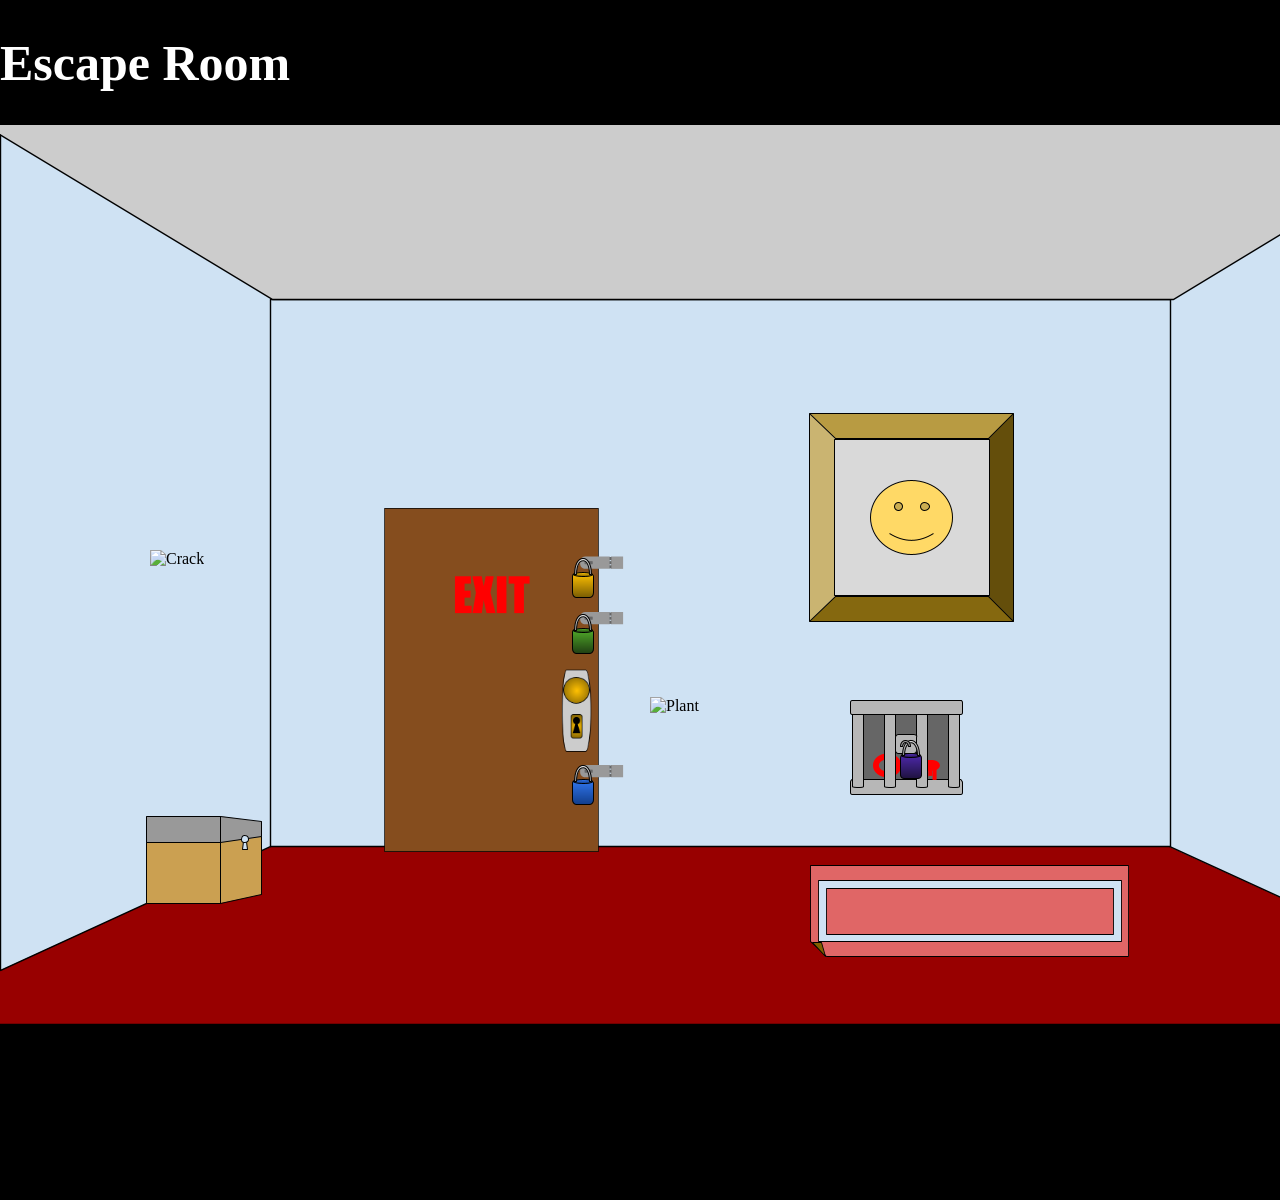
==== Linguify(EscapeRoom)/index.html @ 33960429 "Add files via upload" ====
<!doctype html>
<html lang="en">
<head>
    <meta charset="UTF-8">
    <meta name="viewport"
          content="width=device-width, user-scalable=no, initial-scale=1.0, maximum-scale=1.0, minimum-scale=1.0">
    <meta http-equiv="X-UA-Compatible" content="ie=edge">
    <title>Escape Room</title>
    <link rel="stylesheet" href="style.css">
</head>
<body>
    <!--title and table for note questions-->
    <h1>Escape Room</h1>
<div id="room">
    <div id="tableArea">
    <table>
                <tr>
                    <td>
                <h1 id="NoteTitle">Notes/Keys</h1>
                    </td>
                </tr>
                <tr>
                    <td>
                    <h3 id="CompNote">Computer Question</h3>
                    </td>
                </tr>
                <tr>
                    <td>
                    <h3 id="ComboNote">Combo Lock Question</h3>
                    </td>
                </tr>
                <tr>
                    <td>
                    <h3 id="GreenComboNote">Green Combo Lock Question</h3>
                    </td>
                </tr>
                <tr>
                    <td>
                    <h3 id="BlueComboNote">Blue Combo Lock Question</h3>
                    </td>
                </tr>
                <tr>
                    <td>
                    <h3 id="JailNote">Jail Question</h3>
                    </td>
                </tr>
            
    </table>
    
    <div id="circleBlue" class="circleBlue"></div>
    <div id="circleRed" class="circleRed"></div>
    </div>

    <img id="door" src="Escaperoom_Tempt_Door.png" alt="Door" onclick="tryDoor()">
    <img id="ComboLock" src="ComboLock_Demo.png" alt="ComboLock" onclick="tryComboLock()">
    <img id="GreenComboLock" src="GreenComboLock_Demo.png" alt="Green Combo Lock" onclick="tryGreenComboLock()">
    <img id="BlueComboLock" src="BlueComboLock_Demo.png" alt="Blue Combo Lock" onclick="tryBlueComboLock()">
    <img id="DoorKnob" src="DoorKnob_Demo.png" alt="Key Lock" onclick="tryKeyLock()">
    <img id="SecretRoom" src="Secret Room_Demo.png" alt="Secret Room" onclick="inspectSecretRoom()">
    <img id="Crack" src="Crack_Demo.png" alt="Crack" onclick="inspectCrack()">
    <img id="Hole" src="Hole_Demo.png" alt="Hole" onclick="inspectHole()">
    <img id="LockBox" src="LockBox_Demo.png" alt="Lock Box" onclick="inspectLockBox()">
    <img id="lockBoxOpen" src="LockBoxOpen_Demo.png" alt="Lock Box Open" onclick="inspectLockBox()">
    <img id="BlueKeyHole" src="BlueKey_demo_Hole.png" alt="Blue Key Hole" onclick="pickUpBlueKey(this.id)">
    <img id="BlueKeyLockBox" src="BlueKey_demo_LockBox.png" alt="Blue Key Lock Box" onclick="pickUpBlueKey(this.id)">
    <img id="BlueKeyJail" src="JailBlueKey_demo (2).png" alt="Blue Key Jail" onclick="pickUpBlueKey(this.id)">
    <img id="JailOpen" src="JailOpen_Demo.png" alt="Jail Open" onclick="inspectJail()">
    <img id="SecretRedKey" src="SecretRedKey_Demo.png" alt="Secret Red Key" onclick="pickUpRedKey(this.id)">
    <img id="RedKeyHole" src="HoleRedKey_Demo.png" alt="Red Key Hole" onclick="pickUpRedKey(this.id)">
    <img id="RedKeyJail" src="JailRedKey_demo (1).png" alt="Red Key Jail" onclick="pickUpRedKey(this.id)">
    <img id="Carpet" src="Carpet_Demo.png" alt="Carpet" onclick="inspectCarpet()">
    <img id="Paintings" src="Painting_Demo.png" alt="Painting" onclick="inspectPaintings()">
    <img id="Computer" src="Computer_Demo.png" alt="Computer" onclick="inspectComputer()"> 
    <img id="Pickaxe" src="Pickaxe_Demo.png" alt="Pickaxe" onclick="inspectPickaxe()">
    <img id="Plant" src="Plant_Demo.png" alt="Plant" onclick="inspectPlant()">

</div>
<button id="escape" onclick="window.location.href='escaped.html'">"Get out of Here!"</button>

 


<script>
    //all of my variables
    const min = 1;
    const max = 4;
 var blueKeyLocation = null;
 var redKeyLocation = null;
 var hasBlueKey = false;
 var hasRedKey = false;
 var hasPickaxe = false;
 var comboLock = false;
 var keyLock = false;
 var computerused = false;
 var plantinspected = false;
 var ComputerQuestion = "CompQ"; //Eric question here
 var ComputerAnswer = "B"; //Eric answer here
 var ComboLockQuestion = "ComboQ"; //Eric question here
 var ComboLockAnswer = "D"; //Eric answer here
 var GreenComboLockQuestion = "GreenQ"; //Eric question here
 var GreenComboLockAnswer = "F"; //Eric answer here
 var greencombolock = false;
 var BlueComboLockQuestion = "BlueQ"; //Eric question here
 var BlueComboLockAnswer = "H"; //Eric answer here
 var bluecombolock = false;
 var JailQuestion = "JailQ"; //Eric question here
 var JailAnswer = "J"; //Eric answer here
 var paintingVisible = true;
 var computerVisible = false;
 var secretRoomVisible = false;
 var crackVisible = true;
 var holevisible = false;
var holeInspected = false;
var CompQfound = false;
var ComboQfound = false;
var GreenComboQfound = false;
var BlueComboQfound = false;
var JailQfound = false;
 

 //<-- Randomization KeyPlacement functions Ai/google help -->
function getRandomInt(min, max) {
    return Math.floor(Math.random() * (max - min + 1)) + min;
}

function BlueKeyRandomizer() {
    const choices = ['BlueKeyHole','BlueKeyLockBox','BlueKeyJail']; //location key can appear
    choices.forEach(id => {
        const el = document.getElementById(id);
        if (el) el.style.visibility = "hidden";
    });
    const idx = getRandomInt(0, choices.length - 1);//randomly picks one of the locations
    blueKeyLocation = choices[idx];
    
    if (blueKeyLocation === 'BlueKeyHole') {

    } else if (blueKeyLocation === 'BlueKeyLockBox') {
        // remain hidden until lockbox opened with red key
    } else if (blueKeyLocation === 'BlueKeyJail') {
        // require jail answer to pick up
        const chosen = document.getElementById(blueKeyLocation);
        if (chosen) chosen.style.visibility = "visible";
    }
}
//<-- Randomization KeyPlacement functions Ai help -->


function RedKeyRandomizer() {
    const choices = ['SecretRedKey','RedKeyHole','RedKeyJail']; //location key can appear
    choices.forEach(id => {
        const el = document.getElementById(id);
        if (el) el.style.visibility = "hidden";
    });
    const idx = getRandomInt(0, choices.length - 1);//randomly picks one of the locations
    redKeyLocation = choices[idx];
    // If red key is placed in jail show it (requires password to pick up).
    if (redKeyLocation === 'RedKeyJail') {
        const el = document.getElementById('RedKeyJail');
        if (el) el.style.visibility = "visible";
    }
}

//<-- Randomization KeyPlacement functions Ai/google help -->
// Ensure at least one key is in the jail and that jail key is visible from the start
function enforceJailPresence() {
    // Ensure keys do not spawn in the same place
    function spotFor(loc) {
        if (!loc) return null;
        if (loc.includes('Hole')) return 'Hole';
        if (loc.includes('Jail')) return 'Jail';
        if (loc.includes('LockBox')) return 'LockBox';
        if (loc.includes('Secret')) return 'Secret';
        return loc;
    }
    // If both ended up in the same spot, re-roll red until different
    while (spotFor(blueKeyLocation) && spotFor(redKeyLocation) && spotFor(blueKeyLocation) === spotFor(redKeyLocation)) {
        
        if (redKeyLocation) {
            const prev = document.getElementById(redKeyLocation);
            if (prev) prev.style.visibility = "hidden";
        }
        // pick a new red location
        const redChoices = ['SecretRedKey','RedKeyHole','RedKeyJail'];
        redKeyLocation = redChoices[getRandomInt(0, redChoices.length - 1)];
        if (redKeyLocation === 'RedKeyJail') {
            const el = document.getElementById('RedKeyJail');
            if (el) el.style.visibility = "visible";
        }
    }
    //one key is accessible from the start: if neither is in jail, make red visible in jail
    const blueInJail = blueKeyLocation === 'BlueKeyJail';
    const redInJail = redKeyLocation === 'RedKeyJail';
    if (!blueInJail && !redInJail) {
        if (redKeyLocation) {
            const prev = document.getElementById(redKeyLocation);
            if (prev) prev.style.visibility = "hidden";
        }
        redKeyLocation = 'RedKeyJail';
        const jailEl = document.getElementById('RedKeyJail');
        if (jailEl) jailEl.style.visibility = "visible";
    }
}
//<-- Randomization KeyPlacement functions Ai/google help

function pickUpBlueKey(id) {
    const el = document.getElementById(id);
    
    if (id.includes('Jail')) { //if the blue key is is the jail it requires a code to get it
        const tryAns = prompt('Enter the password to retrieve the blue key:');
        if (tryAns !== JailAnswer) {
            alert('Incorrect password. You cannot take the key.');
            return;
        } if (tryAns === JailAnswer) {
            alert('You entered the correct password! You can take the key.');
            document.getElementById("JailOpen").style.visibility = "visible";
            document.getElementById("BlueKeyJail").style.visibility = "hidden";
            document.getElementById("circleBlue").style.backgroundColor = "blue";
        }
    }
    alert("You picked up the blue key. Maybe it can open something in the room."); //displays the key has been picked up and changes style and visiblity as necessary
    hasBlueKey = true;
    el.style.visibility = "hidden";
    document.getElementById("JailOpen").style.visibility = "visible";
    document.getElementById("circleBlue").style.backgroundColor = "blue";
}

function pickUpRedKey(id) {
    const el = document.getElementById(id);
    
    if (id.includes('Jail')) { //if the blue key is is the jail it requires a code to get it
        const tryAns = prompt('Enter the password to retrieve the red key:');
        if (tryAns !== JailAnswer) {
            alert('Incorrect password. You cannot take the key.');
            return;
        } if (tryAns === JailAnswer) {
            alert('You entered the correct password! You can take the key.');
            document.getElementById("JailOpen").style.visibility = "visible";
            document.getElementById("RedKeyJail").style.visibility = "hidden";
            document.getElementById("circleRed").style.backgroundColor = "red";
        }
    }
    alert("You picked up the red key. Maybe it can open something in the room."); //displays the key has been picked up and changes style and visiblity as necessary
    hasRedKey = true;
    document.getElementById("circleRed").style.backgroundColor = "red";
    el.style.visibility = "hidden";
    
}
    

window.addEventListener('load', () => { //when the page is loaded these functions run
    BlueKeyRandomizer();
    RedKeyRandomizer();
    enforceJailPresence();
    placeNotesRandomizer();
    NotesList();
});


function tryDoor() { //
     if (comboLock == true && keyLock == true && greencombolock == true && bluecombolock == true) { //makes sure all locks have been opened before allowing you to exit
        document.getElementById("escape").style.visibility = "visible";
    }
    else {
         alert("The door is locked. You need to find a way to open it.");
    }
}
function tryKeyLock() { //checks that you have the blue key to unlock the keylock
    if (hasBlueKey == true) {
        alert("You used the blue key to open the key lock, and throw the key in the trash!");
        keyLock = true;
    } else {
        alert("The key lock is locked. You need to find a key to open it.");
    }
}
function tryComboLock() { //makes sure the code put in is correct and unlocks if it's correct
    varComboTry = prompt("Enter the combination to open the combo lock:"); //Eric question here
    if (varComboTry == ComboLockAnswer) { //Eric Answer here
        comboLock = true;
    }
    if (comboLock == true) {
        alert("You opened the combo lock! You throw it on the floor.");
        document.getElementById("ComboLock").style.visibility = "hidden";
    } else {
    alert("The combo lock is locked. You need to find the correct combination to open it.");
}
}
function tryGreenComboLock() { //makes sure the code put in is correct and unlocks if it's correct
    var greenComboTry = prompt("Enter the combination to open the green combo lock:"); //Eric question here
    if (greenComboTry == GreenComboLockAnswer) { //Eric Answer here
        alert("You opened the green combo lock! You throw it on the floor.");
        document.getElementById("GreenComboLock").style.visibility = "hidden";
        greencombolock = true;
    } else {
    alert("The green combo lock is locked. You need to find the correct combination to open it.");
}
}
function tryBlueComboLock() { //makes sure the code put in is correct and unlocks if it's correct
    var blueComboTry = prompt("Enter the combination to open the blue combo lock:"); //Eric question here
    if (blueComboTry == BlueComboLockAnswer) { //Eric Answer here
        alert("You opened the blue combo lock! You throw it on the floor.");
        document.getElementById("BlueComboLock").style.visibility = "hidden";
        bluecombolock = true;
    } else {
    alert("The blue combo lock is locked. You need to find the correct combination to open it.");
}
}
function inspectCarpet() { //checks if one of the notes were placed under the carpet. depending on the note found it will display it in the table and change its found value to true
    const spot = 'Carpet';
    
    if (notePlacement[spot] === 'ComputerQuestion') {
        CompQfound = true;
        const el = document.getElementById("CompNote"); if (el) el.style.visibility = "visible";
    } else if (notePlacement[spot] === 'ComboLockQuestion') {
        ComboQfound = true;
        const el = document.getElementById("ComboNote"); if (el) el.style.visibility = "visible";
    } else if (notePlacement[spot] === 'GreenComboLockQuestion') {
        GreenComboQfound = true;
        const el = document.getElementById("GreenComboNote"); if (el) el.style.visibility = "visible";
    } else if (notePlacement[spot] === 'BlueComboLockQuestion') {
        BlueComboQfound = true;
        const el = document.getElementById("BlueComboNote"); if (el) el.style.visibility = "visible";
    } else if (notePlacement[spot] === 'JailQuestion') {
        JailQfound = true;
        const el = document.getElementById("JailNote"); if (el) el.style.visibility = "visible";
    }

    if (notePlacement[spot]) {
        alert("You see a lifted corner on the carpet. You lift it up and find a note with the sentence " + noteTexts[notePlacement[spot]] + " I wonder what it means?");

    } else {
        alert("You see a lifted corner on the carpet but nothing else.");
    }
    NotesList();
}

function inspectCrack() { //checks if the crack is visible and that you have to pickaxe. If a key was placed in the hole location it displays it.
    if (crackVisible == true && hasPickaxe == true) {
        const spot = 'Crack';
        alert("You see a crack in the wall. You break through it with your pickaxe.");
        
        crackVisible = false;
        holevisible = true;
        document.getElementById("Crack").style.visibility = "hidden";
        document.getElementById("Hole").style.visibility = "visible";
//Randomization KeyPlacement functions Ai/google help -->
        if (blueKeyLocation === 'BlueKeyHole') {
            const b = document.getElementById('BlueKeyHole');
            if (b) b.style.visibility = "visible";
        }
    
        if (redKeyLocation === 'RedKeyHole') {
            const r = document.getElementById('RedKeyHole');
            if (r) r.style.visibility = "visible";
 //<-- Randomization KeyPlacement functions Ai/google help
        }
    } else {
        alert("There seems to be a crack in the wall, but it looks too small to fit through. Maybe you can find something to break through it?");
    }
    NotesList();
}
function inspectPaintings() { //checks if one of the notes were placed behind the painting. depending on the note found it will display it in the table and change its found value to true
    const spot = 'Paintings';
     if (notePlacement[spot]) {
        alert("You see a painting on the wall. You see a gap between it and the wall... You tear through it and find a computer and a note with the sentence " + noteTexts[notePlacement[spot]]);
     } else {
        alert("You see a painting on the wall. You see a gap between it and the wall... You tear through it and find a computer!");
     }
    paintingVisible = false;
    computerVisible = true;
    document.getElementById("Paintings").style.visibility = "hidden";
    document.getElementById("Computer").style.visibility = "visible";//makes the computer visible

    // If a note was placed behind the painting, mark it found now
    if (notePlacement[spot]) {
        const found = notePlacement[spot];
        if (found === 'ComputerQuestion') {
            CompQfound = true;
        } else if (found === 'ComboLockQuestion') {
            ComboQfound = true;
        } else if (found === 'GreenComboLockQuestion') {
            GreenComboQfound = true;
        } else if (found === 'BlueComboLockQuestion') {
            BlueComboQfound = true;
        } else if (found === 'JailQuestion') {
            JailQfound = true;
        }
    }
    NotesList();
}
function inspectComputer() { //Checks if the computer is visible and it hasn't already been used, then asks for the correct code and if it is correct then it reveals the secret room. If a note is placed in the secret room position it updates the table and shows it to the user
    if (computerVisible == true) {
        if (computerused == true) {
            alert("Nothing new to see here."); 
        } else {
        var computerTry = prompt("You see a computer with a text box. I wonder what you should type in it?"); 
        if (computerTry == ComputerAnswer) {
            alert("The building begins to shake. You see a hidden door open up in the wall.");
            secretRoomVisible = true;
            document.getElementById("Pickaxe").style.visibility = "visible";
            document.getElementById("SecretRoom").style.visibility = "visible";
            const spot = 'SecretRoom';
        if (!secretRoomVisible) {
            alert("There is no secret room open right now.");
            return;
        }
        if (notePlacement[spot]) {
            alert("You inspect the secret room and find a note that says " + noteTexts[notePlacement[spot]] + " I wonder what it means?");
            const found = notePlacement[spot];
            if (found === 'ComputerQuestion') {
                CompQfound = true;
            } else if (found === 'ComboLockQuestion') {
                ComboQfound = true;
            } else if (found === 'GreenComboLockQuestion') {
                GreenComboQfound = true;
            } else if (found === 'BlueComboLockQuestion') {
                BlueComboQfound = true;
            } else if (found === 'JailQuestion') {
                JailQfound = true;
            }
        } else {
            alert("You inspect the secret room but find nothing of interest.");
        }
        NotesList();
 //<-- Randomization KeyPlacement functions Ai/google help
            if (redKeyLocation && redKeyLocation !== 'RedKeyJail') {
                const el = document.getElementById(redKeyLocation);
                // only reveal non-hole red key when secret room opens; if red key is in the hole, wait until hole is revealed
                if (el && redKeyLocation !== 'RedKeyHole') el.style.visibility = "visible";
                if (el && redKeyLocation === 'RedKeyHole' && holevisible) el.style.visibility = "visible";
            }
//<-- Randomization KeyPlacement functions Ai/google help
            computerused = true;
        } else {
            alert("Incorrect password. Maybe you can find a hint somewhere in the room.");
        }
    }
}
}

    

function inspectPickaxe() {// if the secret room is visible and pickaxe is clicked it is hidden and haspickaxe value = true
    if (secretRoomVisible == true) {
        alert("You picked up the pickaxe. Maybe it can break something in the room.");
            hasPickaxe = true;
        document.getElementById("Pickaxe").style.visibility = "hidden";
    }
}
function inspectLockBox() { //if you have the red key the box opens, if a note is placed there it updates the table and user, and if the blue key is placed there it displays it
        if (hasRedKey == true) {
        alert("You used the red key to open the lock box, and throw the key in the trash!");
        document.getElementById("lockBoxOpen").style.visibility = "visible";
        document.getElementById("LockBox").style.visibility = "hidden";
        
        if (notePlacement['LockBox']) {
            alert("Inside the lock box, you find a note that says " + noteTexts[notePlacement['LockBox']] + " I wonder what it means?");
        }
        if (notePlacement['LockBox']) {
            if (notePlacement['LockBox'] === 'ComputerQuestion') {
                CompQfound = true;
                const el = document.getElementById("CompNote"); if (el) el.style.visibility = "visible";
            } else if (notePlacement['LockBox'] === 'ComboLockQuestion') {
                ComboQfound = true;
                const el = document.getElementById("ComboNote"); if (el) el.style.visibility = "visible";
            } else if (notePlacement['LockBox'] === 'GreenComboLockQuestion') {
                GreenComboQfound = true;
                const el = document.getElementById("GreenComboNote"); if (el) el.style.visibility = "visible";
            } else if (notePlacement['LockBox'] === 'BlueComboLockQuestion') {
                BlueComboQfound = true;
                const el = document.getElementById("BlueComboNote"); if (el) el.style.visibility = "visible";
            } else if (notePlacement['LockBox'] === 'JailQuestion') {
                JailQfound = true;
                const el = document.getElementById("JailNote"); if (el) el.style.visibility = "visible";
            }
        }

        if (blueKeyLocation === 'BlueKeyLockBox') {
            const b = document.getElementById('BlueKeyLockBox');
            if (b) b.style.visibility = "visible";
        }
    } else {
        alert("The lock box is locked. You need to find a key to open it.");
    }
    NotesList();
}
function inspectPlant() { //if a note is in the plant location it updates the user and table
    const spot = 'Plant';
    if (plantinspected == false) {
        if (notePlacement[spot]) {
            alert("You see a plant in the corner. You inspect it and find a note with the sentence " + noteTexts[notePlacement[spot]] + " I wonder what it means?");
        } else {
            alert("You see a plant in the corner but nothing unusual.");
        }
        plantinspected = true;
    } else {
        alert("There is nothing left to see here.");
    }
    if (notePlacement[spot]) {
            if (notePlacement[spot] === 'ComputerQuestion') {
                CompQfound = true;
                const el = document.getElementById("CompNote"); if (el) el.style.visibility = "visible";
            } else if (notePlacement[spot] === 'ComboLockQuestion') {
                ComboQfound = true;
                const el = document.getElementById("ComboNote"); if (el) el.style.visibility = "visible";
            } else if (notePlacement[spot] === 'GreenComboLockQuestion') {
                GreenComboQfound = true;
                const el = document.getElementById("GreenComboNote"); if (el) el.style.visibility = "visible";
            } else if (notePlacement[spot] === 'BlueComboLockQuestion') {
                BlueComboQfound = true;
                const el = document.getElementById("BlueComboNote"); if (el) el.style.visibility = "visible";
            } else if (notePlacement[spot] === 'JailQuestion') {
                JailQfound = true;
                const el = document.getElementById("JailNote"); if (el) el.style.visibility = "visible";
            }
    }
    NotesList();
}

//Randomization NotePlacement functions Ai/google help -->
var notePlacement = {}; // maps spot -> question variable name
var noteTexts = {
    'ComputerQuestion': ComputerQuestion,
    'ComboLockQuestion': ComboLockQuestion,
    'GreenComboLockQuestion': GreenComboLockQuestion,
    'BlueComboLockQuestion': BlueComboLockQuestion,
    'JailQuestion': JailQuestion
};

function placeNotesRandomizer() {
    // available spots
    const spots = ['Carpet','Plant','Hole','Paintings','LockBox','SecretRoom'];
    // clear any previous placement
    Object.keys(notePlacement).forEach(k => delete notePlacement[k]);

    // questions and constrained allowed spots
    const questionToAllowed = {
        'ComputerQuestion': ['Carpet','Plant','Paintings'],
        'JailQuestion': ['SecretRoom','Hole','Carpet','Plant','Paintings'],
        'ComboLockQuestion': spots.slice(),
        'GreenComboLockQuestion': spots.slice(),
        'BlueComboLockQuestion': spots.slice()
    };

    
    // chooses spot based on order of constraints and pick a random allowed spot that's still available
    const questionsOrder = ['ComputerQuestion','JailQuestion','ComboLockQuestion','GreenComboLockQuestion','BlueComboLockQuestion'];
    const availableSpots = spots.slice();
    for (const q of questionsOrder) {
        const allowed = (questionToAllowed[q] || spots.slice()).filter(s => availableSpots.includes(s));
        let pick;
        if (allowed.length > 0) {
            pick = allowed[getRandomInt(0, allowed.length - 1)];
        } else if (availableSpots.length > 0) {
            pick = availableSpots[getRandomInt(0, availableSpots.length - 1)];
        } else {
            pick = spots[getRandomInt(0, spots.length - 1)];
        }
        notePlacement[pick] = q;
        // remove pick from availableSpots for unique placements
        const idx = availableSpots.indexOf(pick);
        if (idx !== -1) availableSpots.splice(idx,1);
    }

}
//<-- Randomization NotePlacement functions Ai/google help
function inspectHole() { //if holle  is visible and note is placed there it updates the table and user
    if (!holevisible) {
        alert("The hole is not accessible yet.");
        return;
    }
    if (holeInspected) {
        alert("There's nothing new in the hole.");
        return;
    }
    if (notePlacement['Hole']) {
        alert("You look into the hole and find a note that says " + noteTexts[notePlacement['Hole']] + " I wonder what it means?");
    } else {
        alert("You look into the hole but find nothing.");
    }
    holeInspected = true;
    if (notePlacement['Hole']) {
        const found = notePlacement['Hole'];
        if (found === 'ComputerQuestion') {
            CompQfound = true;
        } else if (found === 'ComboLockQuestion') {
            ComboQfound = true;
        } else if (found === 'GreenComboLockQuestion') {
            GreenComboQfound = true;
        } else if (found === 'BlueComboLockQuestion') {
            BlueComboQfound = true;
        } else if (found === 'JailQuestion') {
            JailQfound = true;
        }
    }
    NotesList();
}



function NotesList() { //ensures if the note is found it is displayed on the table
if (CompQfound == true) {
    document.getElementById("CompNote").style.visibility = "visible";
}
if (ComboQfound == true) {
    document.getElementById("ComboNote").style.visibility = "visible";
}
if (GreenComboQfound == true) {
    document.getElementById("GreenComboNote").style.visibility = "visible";
}
if (BlueComboQfound == true) {
    document.getElementById("BlueComboNote").style.visibility = "visible";
}
if (JailQfound == true) {
    document.getElementById("JailNote").style.visibility = "visible";
}
}

</script>


</body>
</html>
---- Linguify(EscapeRoom)/style.css ----
body {
    margin: 0;
    padding: 0;
    background-color: black;
    width: 100%;
    height: 100%;
}

#room {
    margin: 0;
    padding: 0;
    width: 1440px;
    height: 900px;
    background-image: url('Room_Demo.png');
}

#room > * {
    margin:0;
    padding:0;
    position: absolute;
}
p {
    color: black;
}

h1{
    font-size: 50px;
    font-weight: bold;
    color: white;
}

table, th, td {
    width: 300px;
    height: 70px;
    margin-left: 1500px;
    color: white;
    border: 10px solid white;
    border-collapse: collapse;
    padding: 8px; 
}
#CompNote {
    visibility: hidden;
    color: white;
}
#ComboNote {
    visibility: hidden;
    color: white;
}
#GreenComboNote {
    visibility: hidden;
    color: white;
}
#BlueComboNote {
    visibility: hidden;
    color: white;
}
#JailNote {
    visibility: hidden;
    color: white;
}

.circleBlue {
    width: 50px;
    height: 50px;
    margin-top: 10px;
    margin-left: 1500px;
    border-radius: 50%;
    background-color: black;
    border-color: white;
    border-width: 5px;
    border-style: solid;
    
}
.circleRed {
    width: 50px;
    height: 50px;
    margin-top: 10px;
    margin-left: 1500px;
    border-radius: 50%;
    background-color: black;
    border-color: white;
    border-width: 5px;
    border-style: solid;
}

#door {
    top: 300px;
    left: 200px;
}
#ComboLock {
    top: 528px;
    left: 533px;
    visibility: visible;
}
#GreenComboLock {
    top: 584px;
    left: 533px;
    visibility: visible;
}
#BlueComboLock {
    top: 735px;
    left: 533px;
    visibility: visible;
}
#DoorKnob {
    top: 660px;
    left: 550px;
    width: 73px;
}

#BlueKeyHole {
    top: 545px;
    left: 100px;
    visibility: hidden;
}
#BlueKeyLockBox {
    top: 790px;
    left: 170px;
    visibility: hidden;
}


#BlueKeyJail {
    top: 700px;
    left: 850px;
    visibility: hidden;
}
#JailOpen {
    top: 625px;
    left: 744px;
    visibility: hidden;
}
#SecretRedKey {
    top: 700px;
    left: 1200px;
    visibility: hidden;
}
#RedKeyHole {
    top: 550px;
    left: 100px;
    visibility: hidden;
}
#RedKeyJail {
    top: 700px;
    left: 850px;
    visibility: hidden;
}
#escape {
    visibility: hidden;
    position: absolute;
    top: 600px;
    left: 390px;
    font-size: 30px;
    font-weight: bold;
    width: 200px;
    color: white;
    background-color: black;
    border: none;
    padding: 10px 20px;
    cursor: pointer;
}
#Carpet {
    top: 850px;
    left: 800px;
}
#Paintings {
    top: 400px;
    left: 800px;
    visibility: visible;
}
#Computer {
    top: 400px;
    left: 800px;
    visibility: hidden;
}
#SecretRoom {
    top: 455px;
    left: 1170px;
    visibility: hidden;
}
#Crack {
    top: 550px;
    left: 150px;
    visibility: visible;
}
#Hole {
    top: 500px;
    left: 80px;
    visibility: hidden;
}
#Pickaxe {
    top: 570px;
    left: 1185px;
    visibility: hidden;
}
#LockBox {
    top: 810px;
    left: 140px;
    visibility: visible;
}
#lockBoxOpen {
    top: 740px;
    left: 146px;
    visibility: hidden;
}
#Plant {
    top: 697px;
    left: 650px;
    visibility: visible;
}
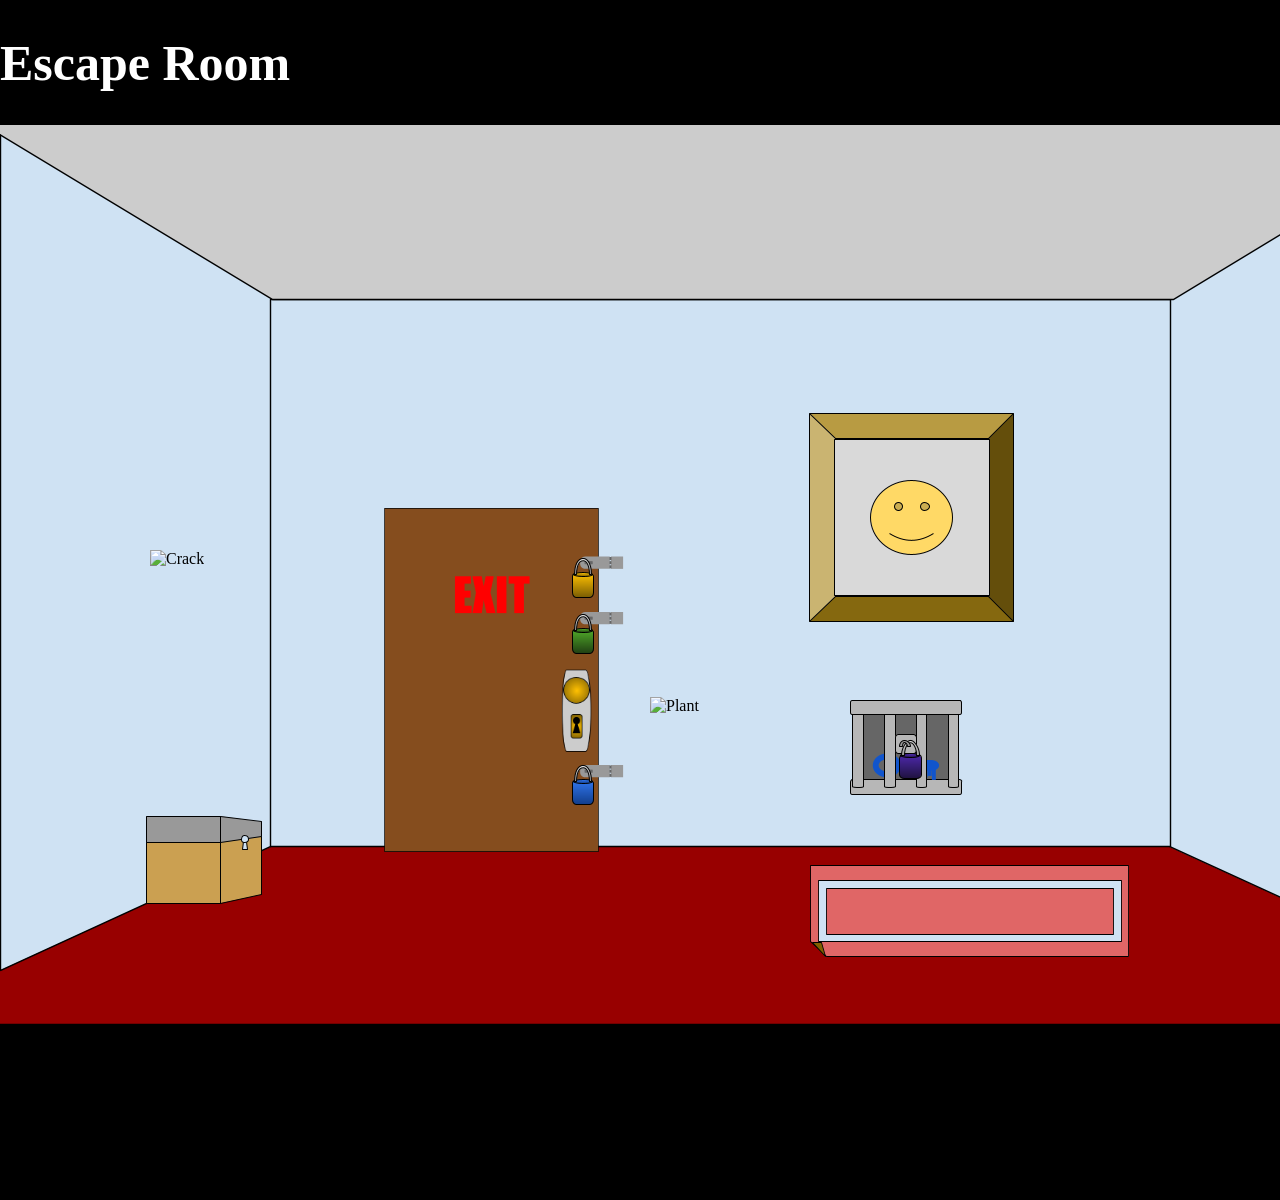
==== commit 783a6d0d: "index.html" ====
--- a/Linguify(EscapeRoom)/index.html
+++ b/Linguify(EscapeRoom)/index.html
@@ -119,7 +119,7 @@
 var JailQfound = false;
  
 
- //<-- Randomization KeyPlacement functions Ai/google help -->
+ //Randomization KeyPlacement functions Ai/StackOverflow/Myself mix -->
 function getRandomInt(min, max) {
     return Math.floor(Math.random() * (max - min + 1)) + min;
 }
@@ -143,7 +143,7 @@
         if (chosen) chosen.style.visibility = "visible";
     }
 }
-//<-- Randomization KeyPlacement functions Ai help -->
+//<-- Randomization KeyPlacement functions Ai/StackOverflow/Myself mix -->
 
 
 function RedKeyRandomizer() {
@@ -161,7 +161,7 @@
     }
 }
 
-//<-- Randomization KeyPlacement functions Ai/google help -->
+//<-- Randomization KeyPlacement functions Ai/StackOverflow/Myself mix -->
 // Ensure at least one key is in the jail and that jail key is visible from the start
 function enforceJailPresence() {
     // Ensure keys do not spawn in the same place
@@ -201,7 +201,7 @@
         if (jailEl) jailEl.style.visibility = "visible";
     }
 }
-//<-- Randomization KeyPlacement functions Ai/google help
+//<-- Randomization KeyPlacement functions Ai/StackOverflow/Myself mix
 
 function pickUpBlueKey(id) {
     const el = document.getElementById(id);
@@ -343,7 +343,7 @@
         holevisible = true;
         document.getElementById("Crack").style.visibility = "hidden";
         document.getElementById("Hole").style.visibility = "visible";
-//Randomization KeyPlacement functions Ai/google help -->
+//Randomization KeyPlacement functions Ai/StackOverflow/Myself mix -->
         if (blueKeyLocation === 'BlueKeyHole') {
             const b = document.getElementById('BlueKeyHole');
             if (b) b.style.visibility = "visible";
@@ -352,7 +352,7 @@
         if (redKeyLocation === 'RedKeyHole') {
             const r = document.getElementById('RedKeyHole');
             if (r) r.style.visibility = "visible";
- //<-- Randomization KeyPlacement functions Ai/google help
+ //<-- Randomization KeyPlacement functions Ai/StackOverflow/Myself mix
         }
     } else {
         alert("There seems to be a crack in the wall, but it looks too small to fit through. Maybe you can find something to break through it?");
@@ -422,14 +422,14 @@
             alert("You inspect the secret room but find nothing of interest.");
         }
         NotesList();
- //<-- Randomization KeyPlacement functions Ai/google help
+ //Randomization KeyPlacement functions Ai/StackOverflow/Myself mix -->
             if (redKeyLocation && redKeyLocation !== 'RedKeyJail') {
                 const el = document.getElementById(redKeyLocation);
                 // only reveal non-hole red key when secret room opens; if red key is in the hole, wait until hole is revealed
                 if (el && redKeyLocation !== 'RedKeyHole') el.style.visibility = "visible";
                 if (el && redKeyLocation === 'RedKeyHole' && holevisible) el.style.visibility = "visible";
             }
-//<-- Randomization KeyPlacement functions Ai/google help
+//<-- Randomization KeyPlacement functions Ai/StackOverflow/Myself mix
             computerused = true;
         } else {
             alert("Incorrect password. Maybe you can find a hint somewhere in the room.");
@@ -517,7 +517,7 @@
     NotesList();
 }
 
-//Randomization NotePlacement functions Ai/google help -->
+//Randomization NotePlacement functions Ai/StackOverflow/Myself mix -->
 var notePlacement = {}; // maps spot -> question variable name
 var noteTexts = {
     'ComputerQuestion': ComputerQuestion,
@@ -563,7 +563,7 @@
     }
 
 }
-//<-- Randomization NotePlacement functions Ai/google help
+//<-- Randomization NotePlacement functions Ai/StackOverflow/Myself mix
 function inspectHole() { //if holle  is visible and note is placed there it updates the table and user
     if (!holevisible) {
         alert("The hole is not accessible yet.");
@@ -620,4 +620,4 @@
 
 
 </body>
-</html>+</html>
